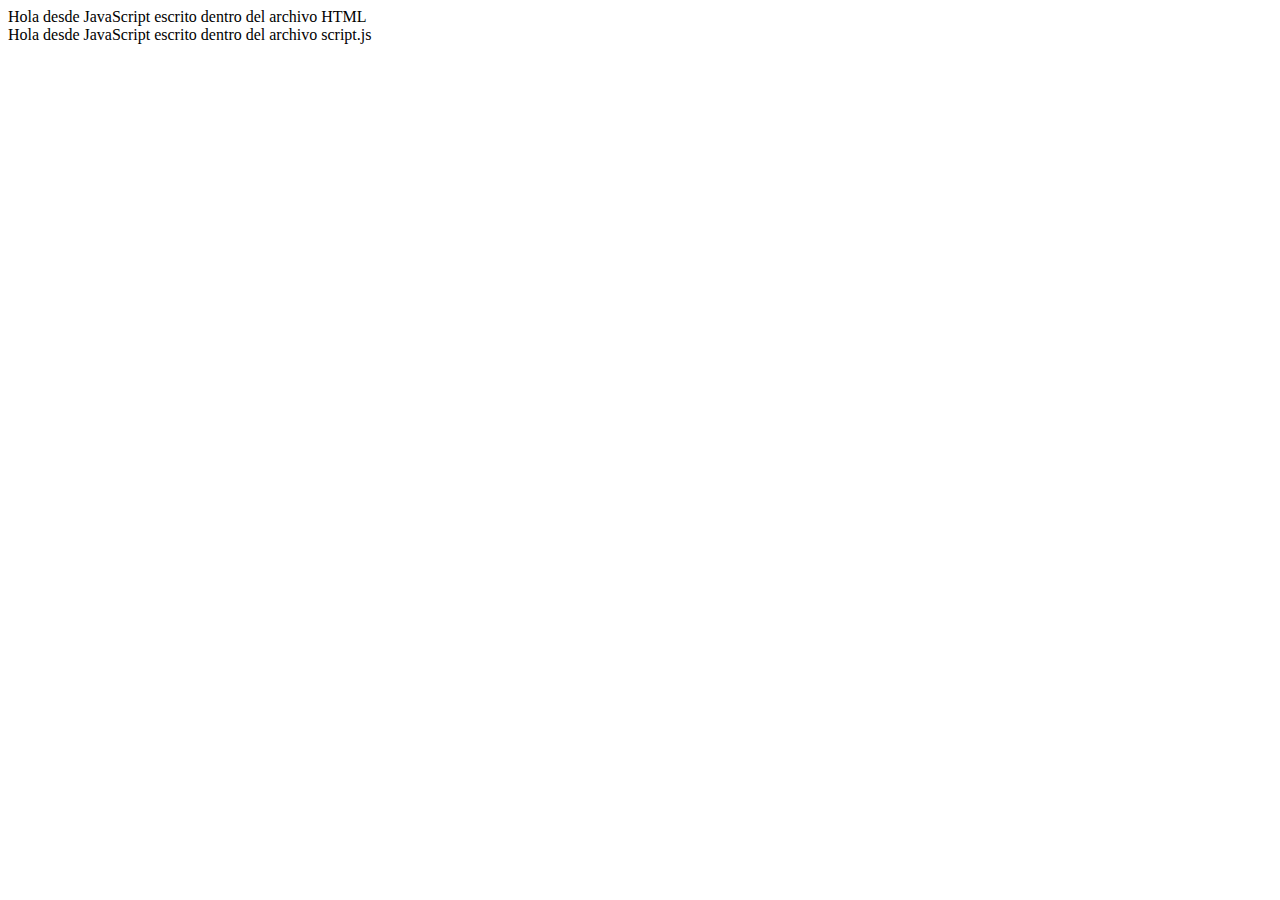
==== Clase 01/index.html @ af76097e "v10" ====
<!DOCTYPE html>
<html lang="en">
  <head>
    <meta charset="UTF-8" />
    <meta name="viewport" content="width=device-width, initial-scale=1.0" />
    <title>JS desde 0</title>
    <!-- <script src="js/script.js"></script> -->
  </head>
  <body>
    <!-- No se recomienda -->
    <script>
        /*
            Comentario de Bloque - Se puede escribir muchas líneas de texto

            Comentarios => Texto que el navegador ignora.
                => Son utilizados por los programadores para guiarse con respecto a qué está pasando en cada momento
        */

        //Comentario de línea - Permiten escribir una línea de texto

        //Todo lo que aparece entre <script> y </ script> es código JS
        document.write("Hola desde JavaScript escrito dentro del archivo HTML <br>");
    </script>
    <!-- Comentario en HTML -->

    <!-- Permite agregar el código JS que se encuentra en el archivo script.js a este documento HTML -->
    <script src="app.js"></script>
  </body>
</html>
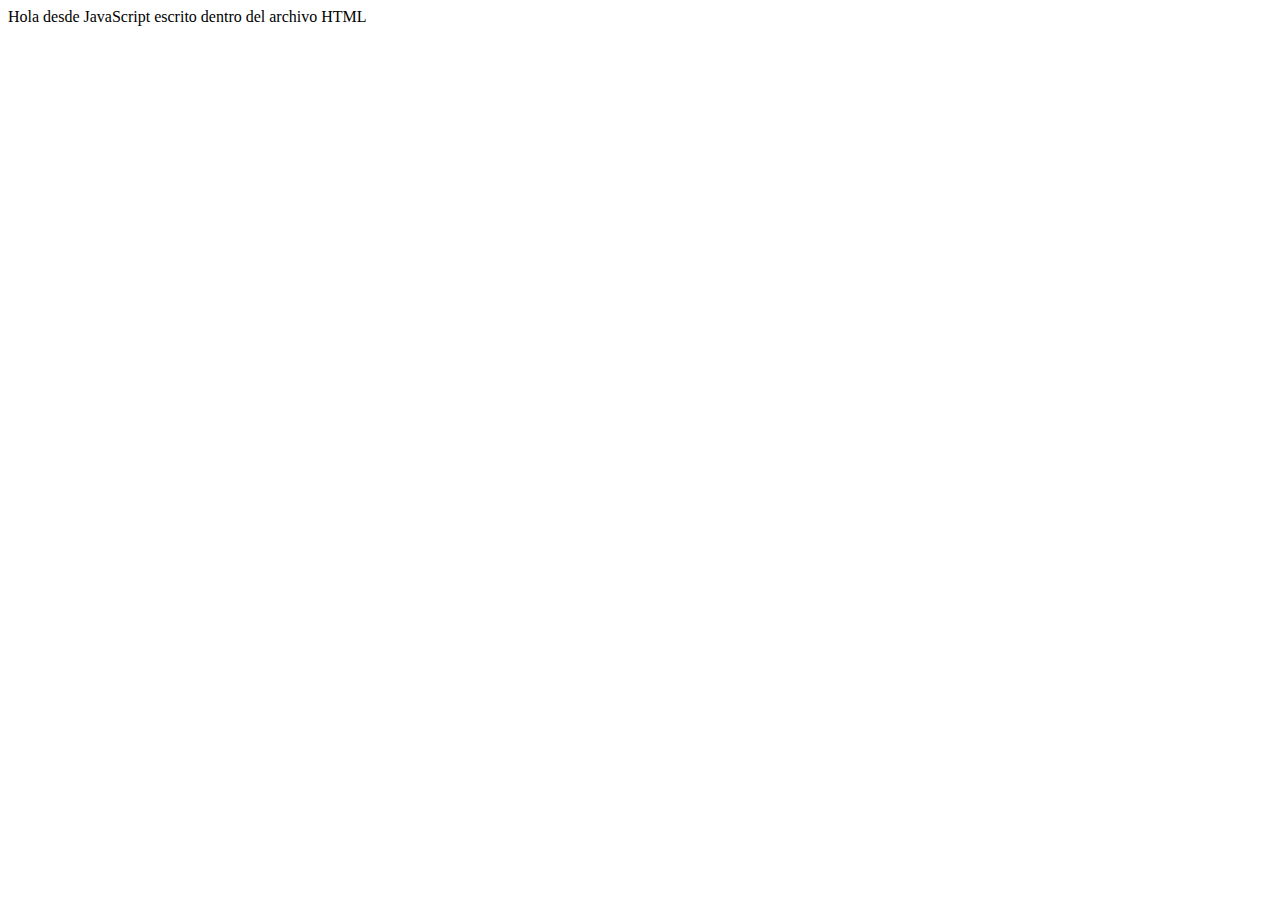
==== commit 8615649b: "v11" ====
--- a/Clase 01/index.html
+++ b/Clase 01/index.html
@@ -24,7 +24,6 @@
     <!-- Comentario en HTML -->
 
     <!-- Permite agregar el código JS que se encuentra en el archivo script.js a este documento HTML -->
-    <script src="app.js"></script>
+    <script src="js/script.js"></script>
   </body>
-</html>
-
+</html>